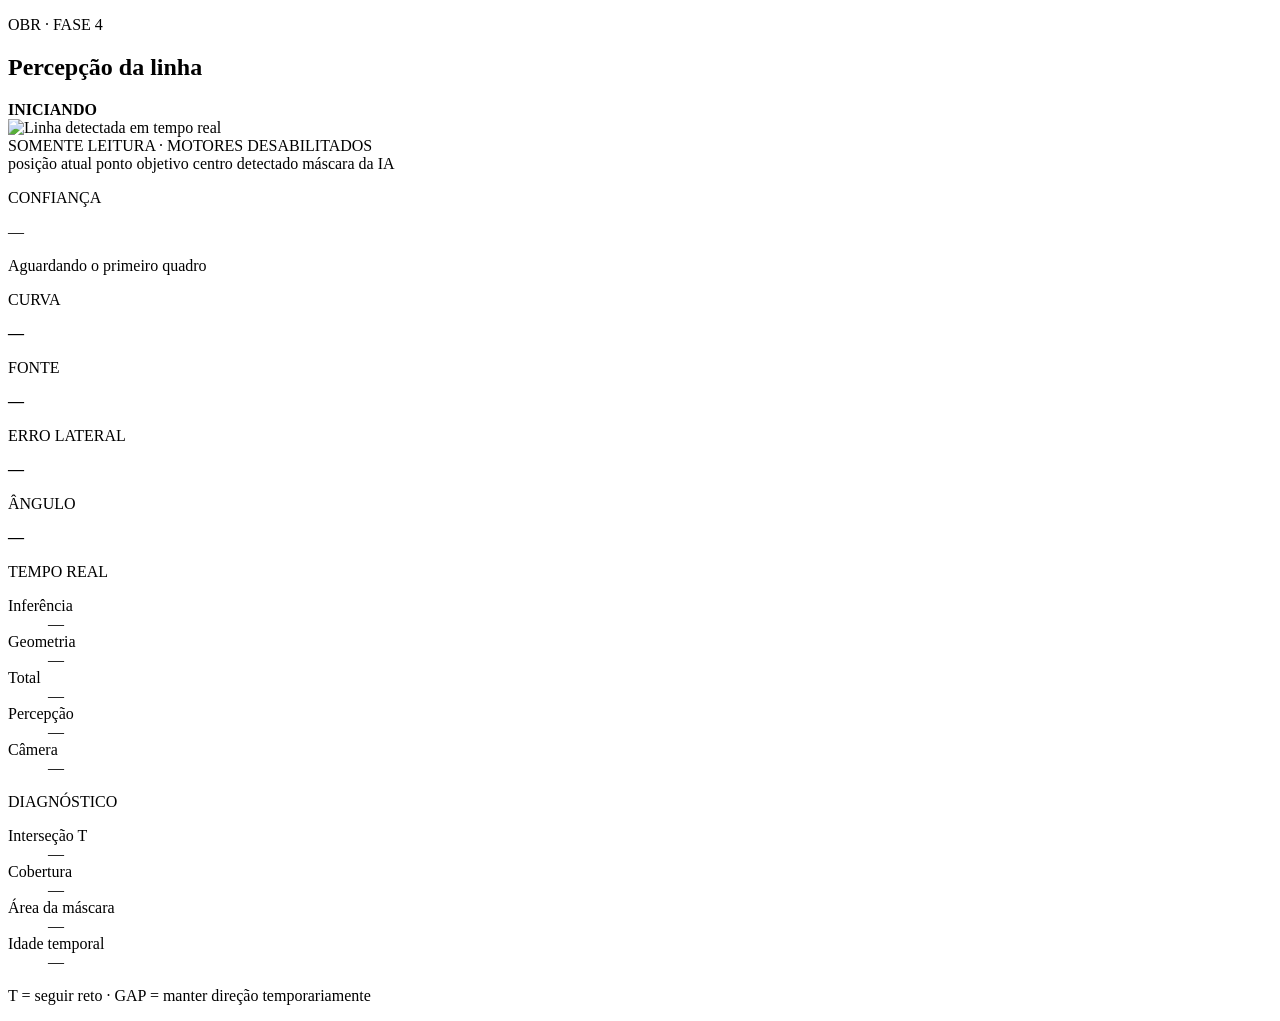
==== codigo/obr_oficial/painel/web/percepcao.html @ f47caffa "Implementa pipeline e dashboard da Fase 4" ====
<!doctype html>
<html lang="pt-BR">
  <head>
    <meta charset="utf-8" />
    <meta name="viewport" content="width=device-width, initial-scale=1" />
    <title>OBR · Percepção da linha</title>
    <link rel="stylesheet" href="/percepcao.css" />
  </head>
  <body>
    <main class="painel">
      <section class="visao">
        <header class="topo">
          <div>
            <p class="sobretitulo">OBR · FASE 4</p>
            <h1>Percepção da linha</h1>
          </div>
          <div class="estado-global">
            <span id="indicador" class="indicador"></span>
            <strong id="estado">INICIANDO</strong>
          </div>
        </header>
        <div class="quadro-video">
          <img src="/video-linha.mjpg" alt="Linha detectada em tempo real" />
          <div class="selo">SOMENTE LEITURA · MOTORES DESABILITADOS</div>
        </div>
        <footer class="legenda">
          <span><i class="cor atual"></i>posição atual</span>
          <span><i class="cor objetivo"></i>ponto objetivo</span>
          <span><i class="cor centro"></i>centro detectado</span>
          <span><i class="cor mascara"></i>máscara da IA</span>
        </footer>
      </section>

      <aside class="telemetria">
        <section class="bloco destaque">
          <p class="rotulo">CONFIANÇA</p>
          <div class="valor-grande" id="confianca">—</div>
          <div class="barra"><span id="barra-confianca"></span></div>
          <p id="motivo" class="motivo">Aguardando o primeiro quadro</p>
        </section>

        <section class="bloco grade">
          <div><p class="rotulo">CURVA</p><strong id="curva">—</strong></div>
          <div><p class="rotulo">FONTE</p><strong id="fonte">—</strong></div>
          <div><p class="rotulo">ERRO LATERAL</p><strong id="erro-lateral">—</strong></div>
          <div><p class="rotulo">ÂNGULO</p><strong id="erro-angular">—</strong></div>
        </section>

        <section class="bloco">
          <p class="titulo-bloco">TEMPO REAL</p>
          <dl>
            <div><dt>Inferência</dt><dd id="inferencia">—</dd></div>
            <div><dt>Geometria</dt><dd id="geometria">—</dd></div>
            <div><dt>Total</dt><dd id="tempo-total">—</dd></div>
            <div><dt>Percepção</dt><dd id="fps-percepcao">—</dd></div>
            <div><dt>Câmera</dt><dd id="fps-camera">—</dd></div>
          </dl>
        </section>

        <section class="bloco">
          <p class="titulo-bloco">DIAGNÓSTICO</p>
          <dl>
            <div><dt>Interseção T</dt><dd id="intersecao">—</dd></div>
            <div><dt>Cobertura</dt><dd id="cobertura">—</dd></div>
            <div><dt>Área da máscara</dt><dd id="area">—</dd></div>
            <div><dt>Idade temporal</dt><dd id="idade">—</dd></div>
          </dl>
          <p class="regra">T = seguir reto · GAP = manter direção temporariamente</p>
        </section>
      </aside>
    </main>
    <script src="/percepcao.js"></script>
  </body>
</html>
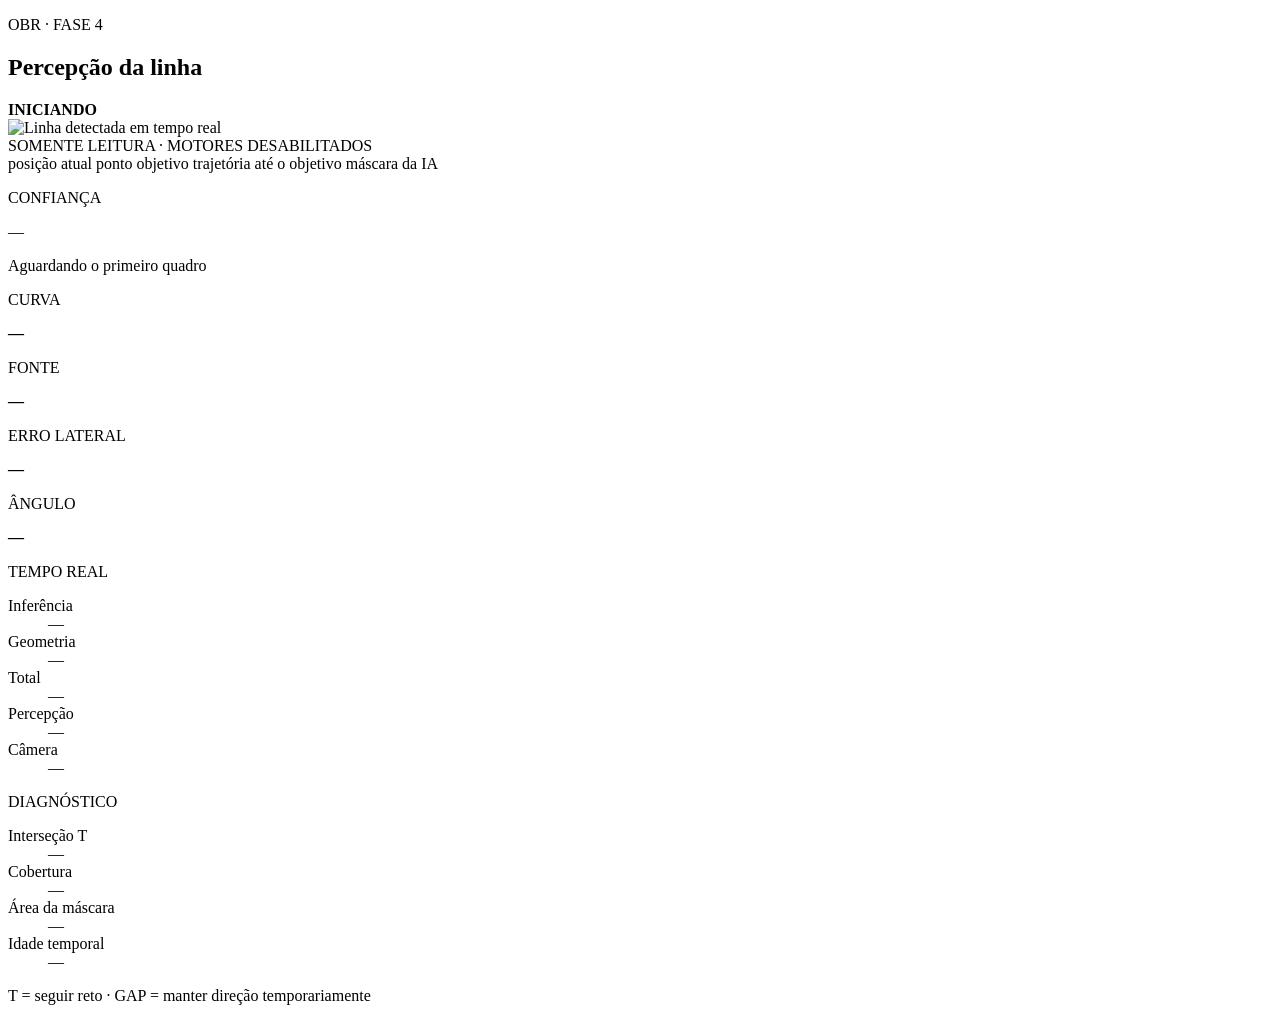
==== commit 245e6a81: "Finaliza visual e estabilidade da Fase 4" ====
--- a/codigo/obr_oficial/painel/web/percepcao.html
+++ b/codigo/obr_oficial/painel/web/percepcao.html
@@ -26,7 +26,7 @@
         <footer class="legenda">
           <span><i class="cor atual"></i>posição atual</span>
           <span><i class="cor objetivo"></i>ponto objetivo</span>
-          <span><i class="cor centro"></i>centro detectado</span>
+          <span><i class="cor centro"></i>trajetória até o objetivo</span>
           <span><i class="cor mascara"></i>máscara da IA</span>
         </footer>
       </section>
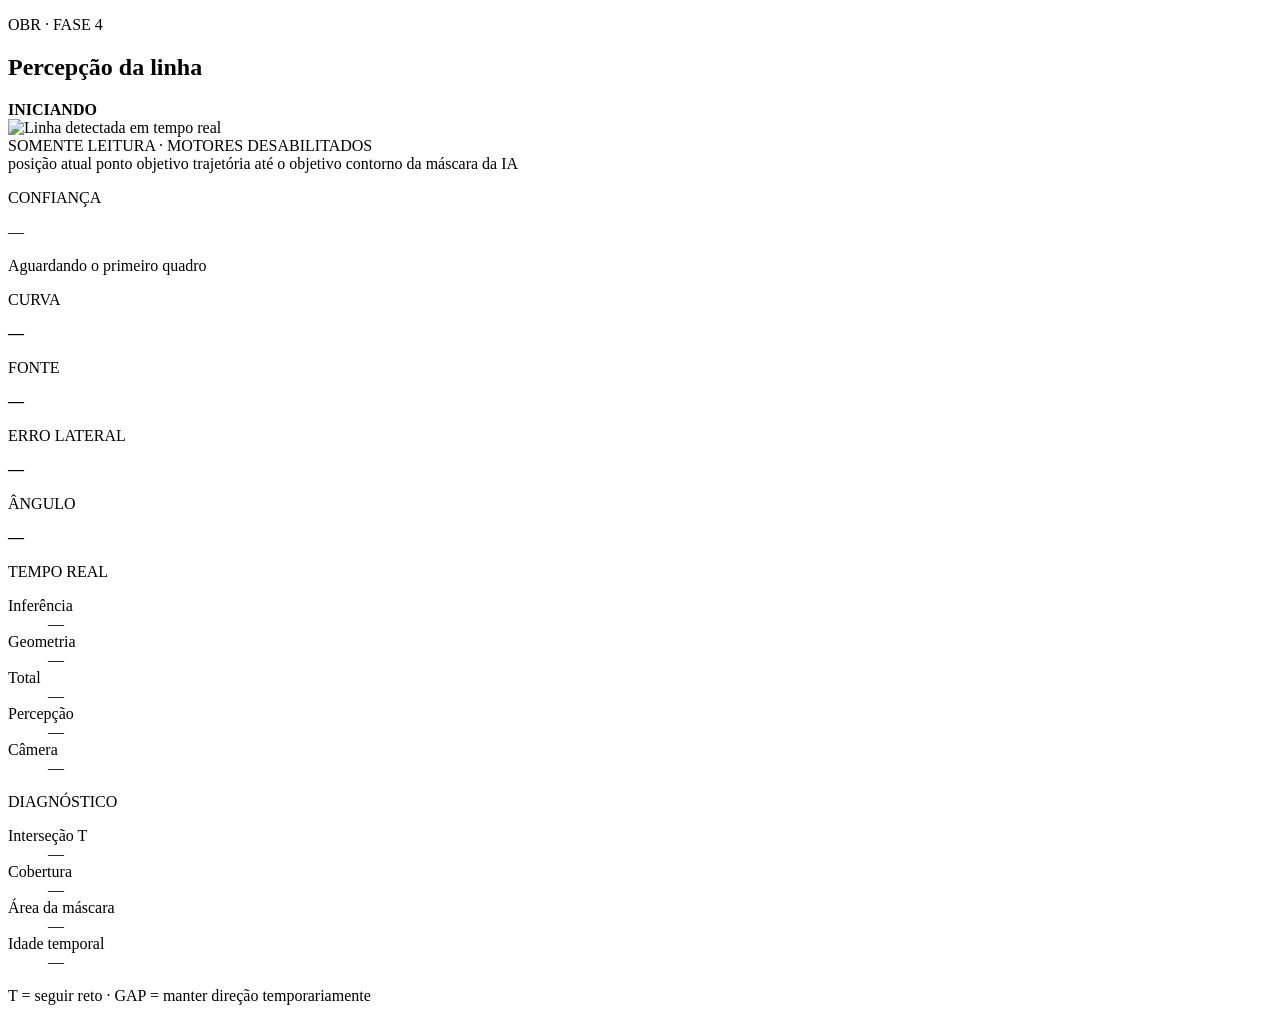
==== commit 9e08cb77: "Corrige contorno visual da mascara" ====
--- a/codigo/obr_oficial/painel/web/percepcao.html
+++ b/codigo/obr_oficial/painel/web/percepcao.html
@@ -27,7 +27,7 @@
           <span><i class="cor atual"></i>posição atual</span>
           <span><i class="cor objetivo"></i>ponto objetivo</span>
           <span><i class="cor centro"></i>trajetória até o objetivo</span>
-          <span><i class="cor mascara"></i>máscara da IA</span>
+          <span><i class="cor mascara"></i>contorno da máscara da IA</span>
         </footer>
       </section>
 
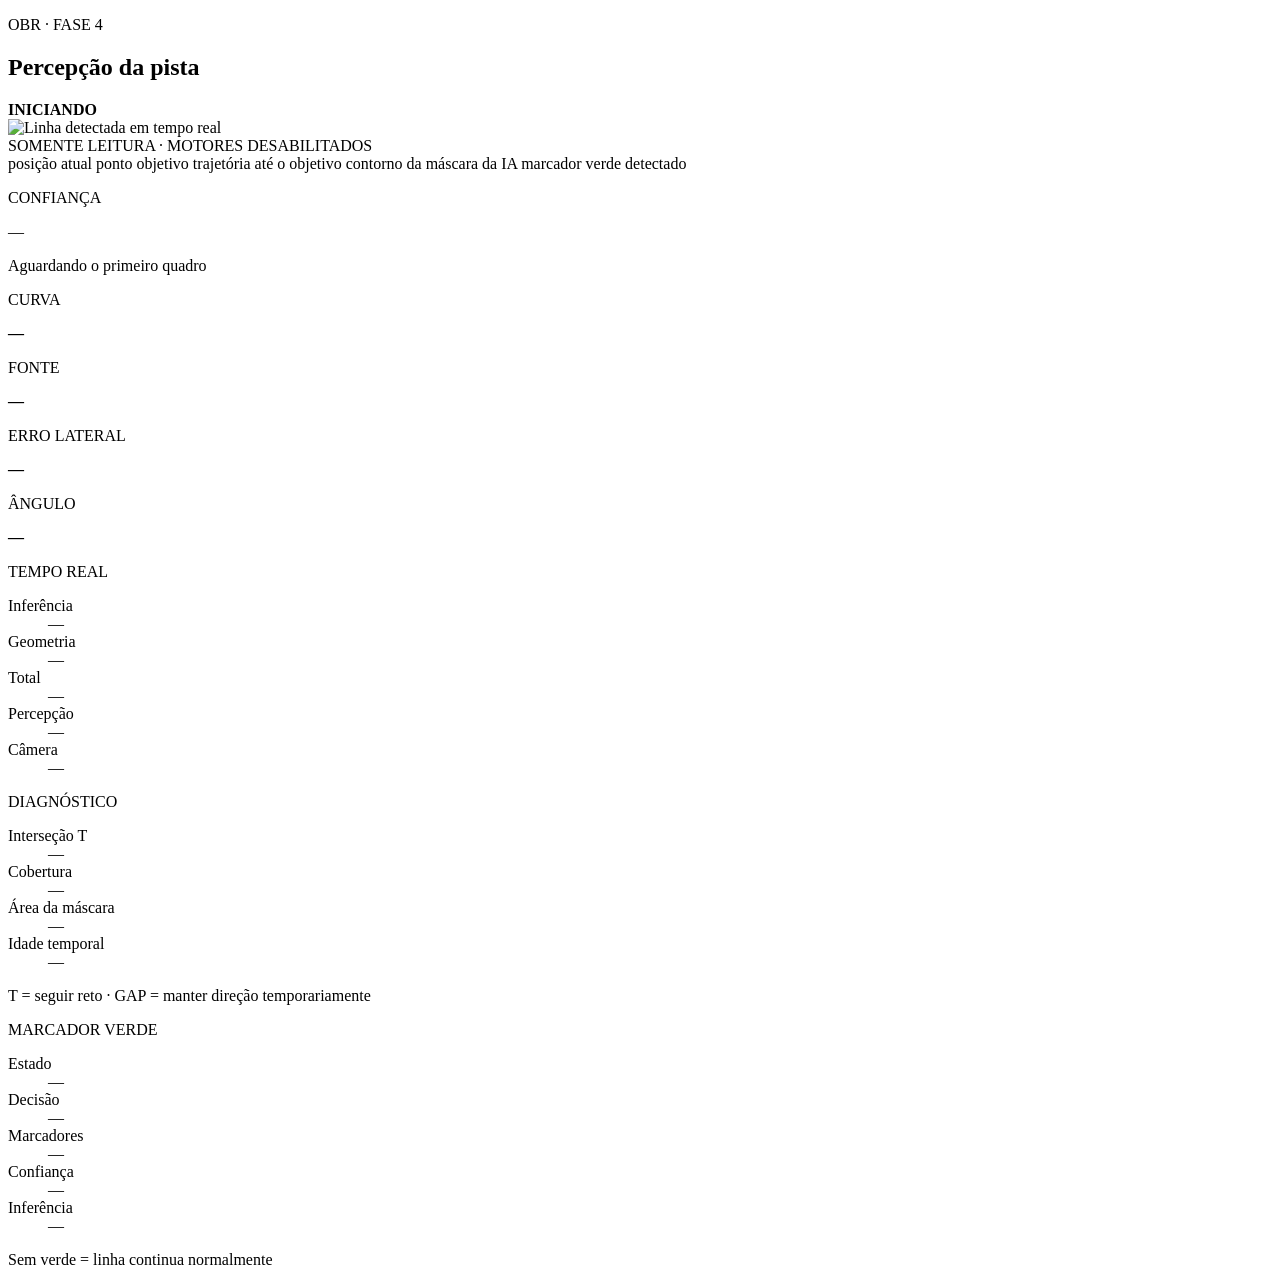
==== commit 4af88100: "feat: integrar percepcao verde ao painel" ====
--- a/codigo/obr_oficial/painel/web/percepcao.html
+++ b/codigo/obr_oficial/painel/web/percepcao.html
@@ -3,7 +3,7 @@
   <head>
     <meta charset="utf-8" />
     <meta name="viewport" content="width=device-width, initial-scale=1" />
-    <title>OBR · Percepção da linha</title>
+    <title>OBR · Percepção da pista</title>
     <link rel="stylesheet" href="/percepcao.css" />
   </head>
   <body>
@@ -12,7 +12,7 @@
         <header class="topo">
           <div>
             <p class="sobretitulo">OBR · FASE 4</p>
-            <h1>Percepção da linha</h1>
+            <h1>Percepção da pista</h1>
           </div>
           <div class="estado-global">
             <span id="indicador" class="indicador"></span>
@@ -28,6 +28,7 @@
           <span><i class="cor objetivo"></i>ponto objetivo</span>
           <span><i class="cor centro"></i>trajetória até o objetivo</span>
           <span><i class="cor mascara"></i>contorno da máscara da IA</span>
+          <span><i class="cor verde"></i>marcador verde detectado</span>
         </footer>
       </section>
 
@@ -67,6 +68,18 @@
           </dl>
           <p class="regra">T = seguir reto · GAP = manter direção temporariamente</p>
         </section>
+
+        <section class="bloco">
+          <p class="titulo-bloco">MARCADOR VERDE</p>
+          <dl>
+            <div><dt>Estado</dt><dd id="verde-estado">—</dd></div>
+            <div><dt>Decisão</dt><dd id="verde-decisao">—</dd></div>
+            <div><dt>Marcadores</dt><dd id="verde-marcadores">—</dd></div>
+            <div><dt>Confiança</dt><dd id="verde-confianca">—</dd></div>
+            <div><dt>Inferência</dt><dd id="verde-inferencia">—</dd></div>
+          </dl>
+          <p id="verde-motivo" class="regra">Sem verde = linha continua normalmente</p>
+        </section>
       </aside>
     </main>
     <script src="/percepcao.js"></script>
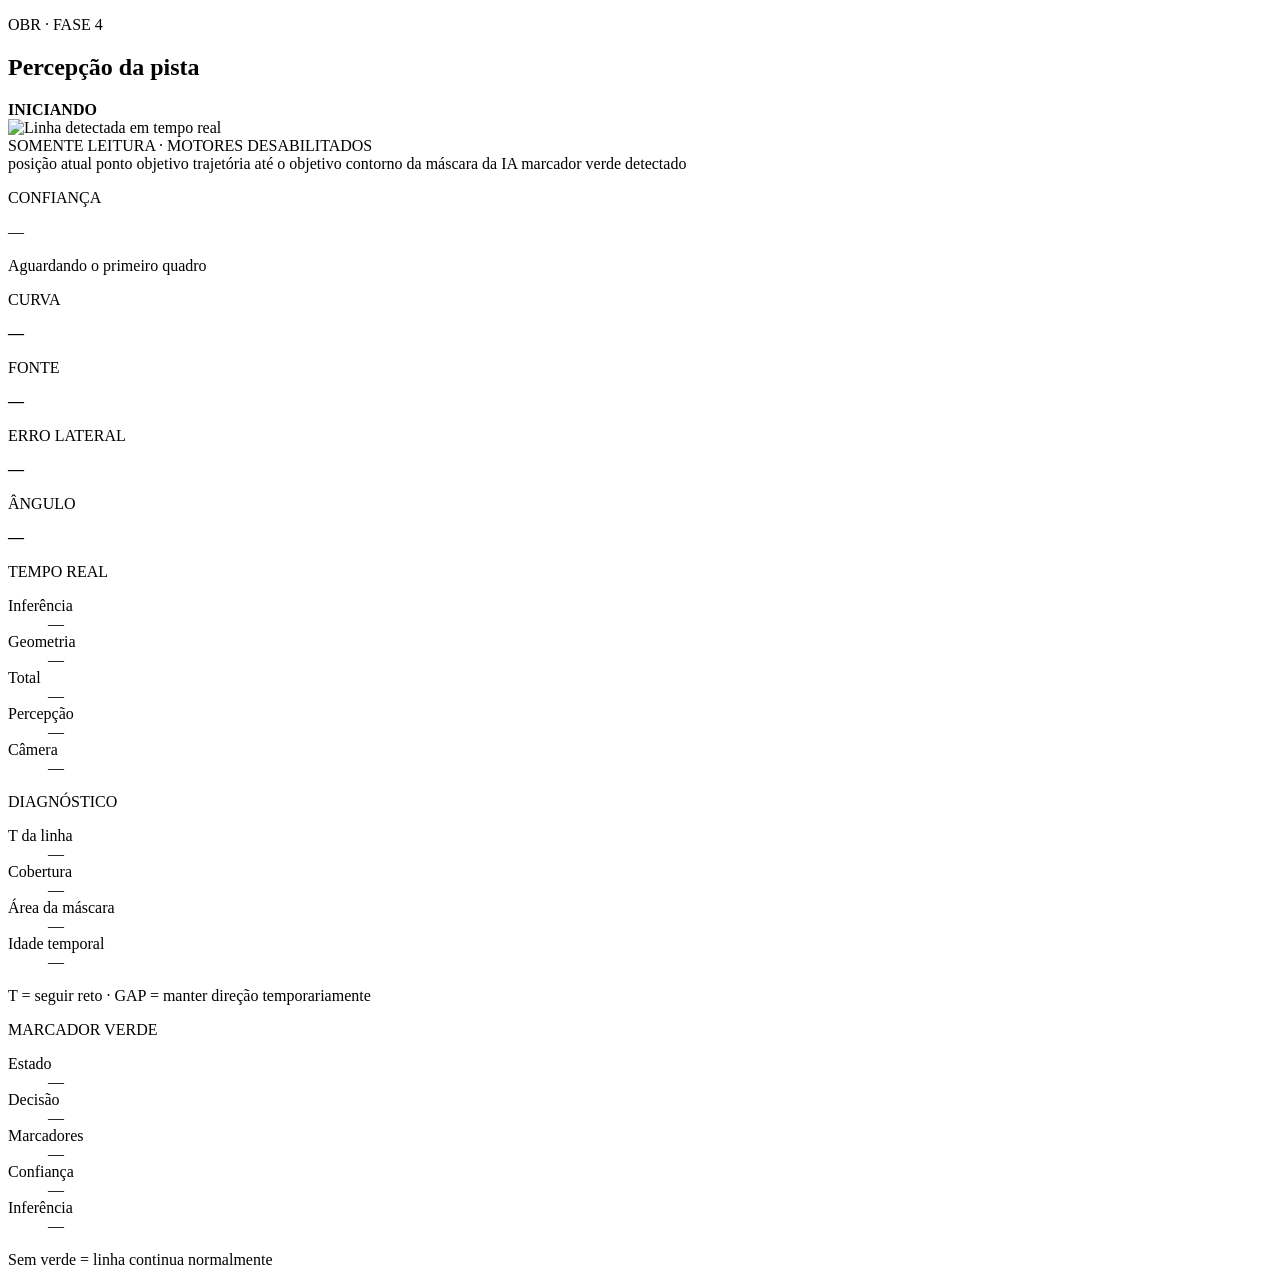
==== commit 41b775df: "fix: estabilizar percepcao verde e consumo do painel" ====
--- a/codigo/obr_oficial/painel/web/percepcao.html
+++ b/codigo/obr_oficial/painel/web/percepcao.html
@@ -61,7 +61,7 @@
         <section class="bloco">
           <p class="titulo-bloco">DIAGNÓSTICO</p>
           <dl>
-            <div><dt>Interseção T</dt><dd id="intersecao">—</dd></div>
+            <div><dt>T da linha</dt><dd id="intersecao">—</dd></div>
             <div><dt>Cobertura</dt><dd id="cobertura">—</dd></div>
             <div><dt>Área da máscara</dt><dd id="area">—</dd></div>
             <div><dt>Idade temporal</dt><dd id="idade">—</dd></div>
